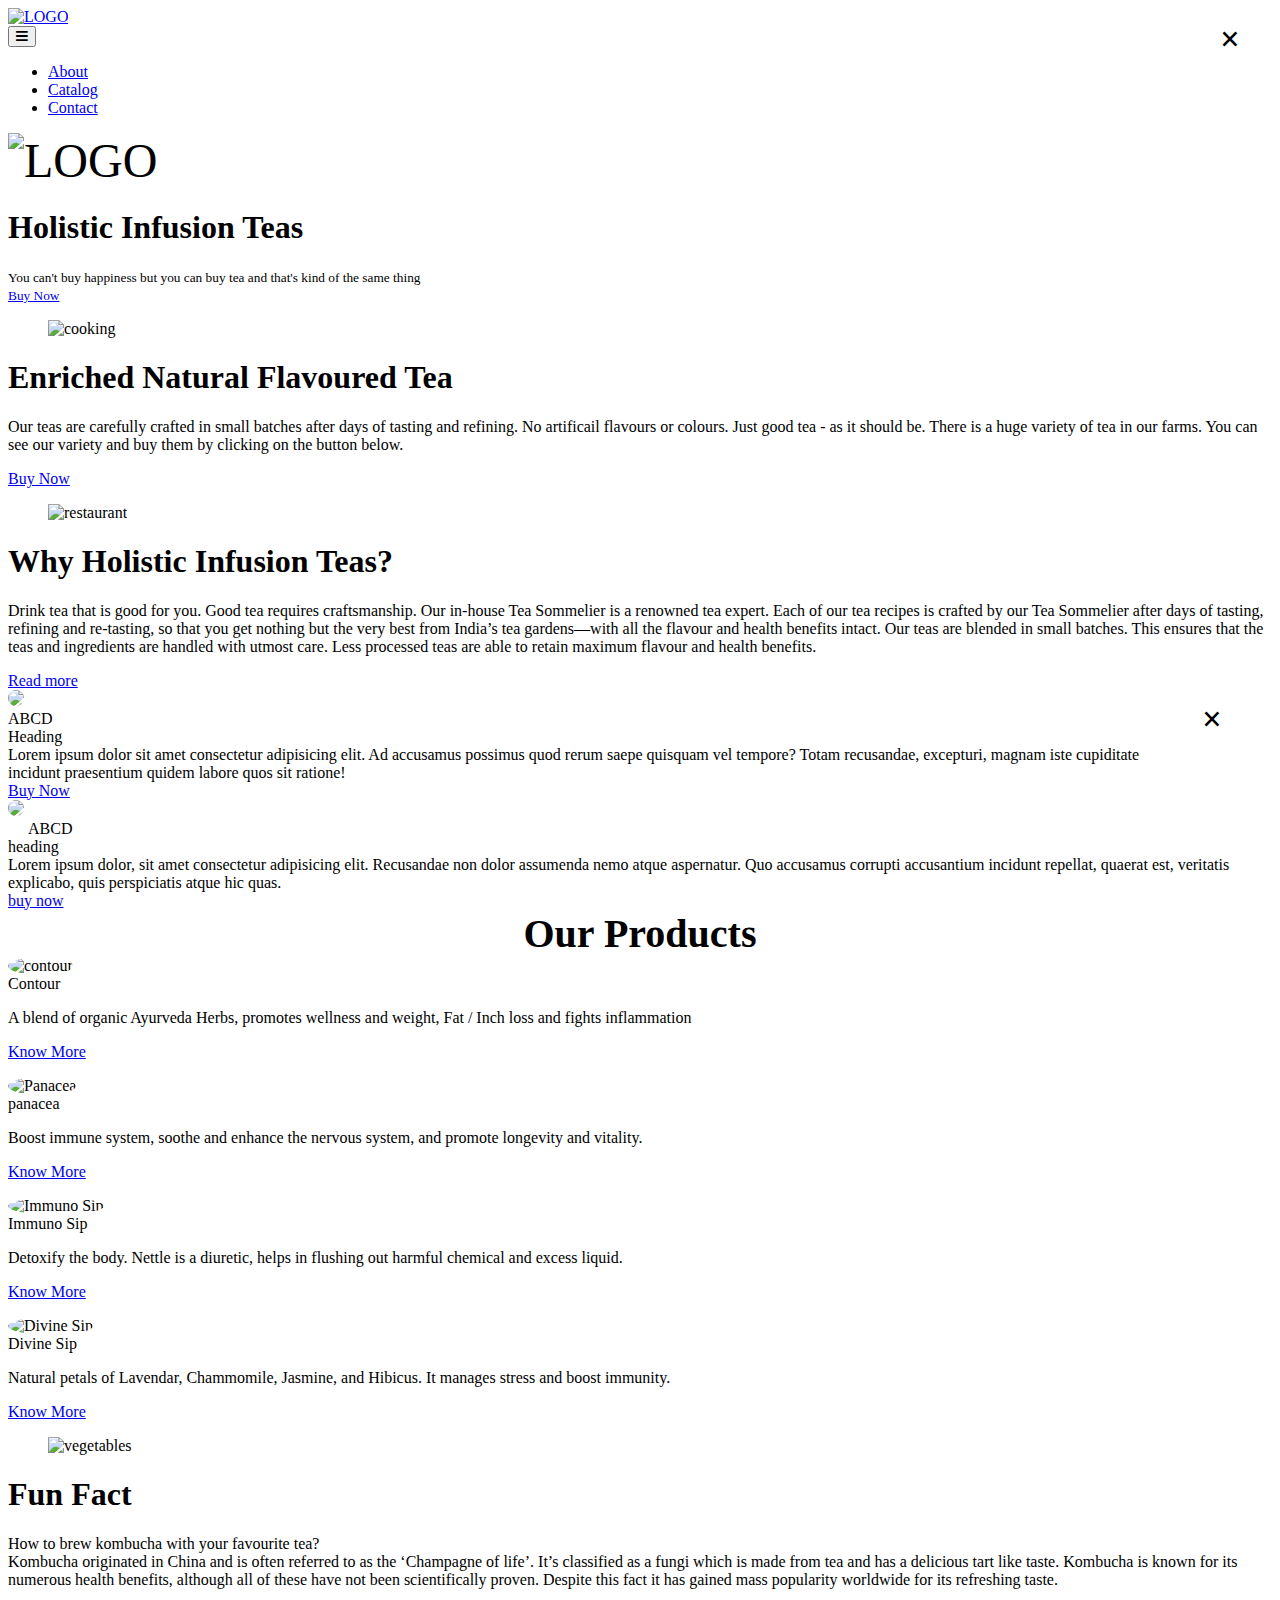
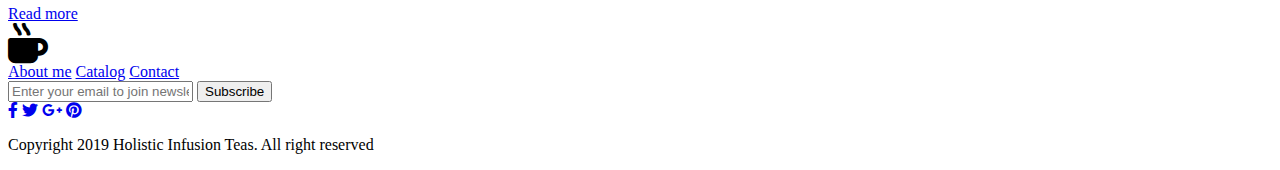
==== index.html @ bcc97b8c "Add files via upload" ====
<!DOCTYPE html>
<html lang="en">
	<head>
		<meta charset="UTF-8">
		<meta http-equiv="X-UA-Compatible" content="IE=edge">
		<meta name="viewport" content="width=device-width, initial-scale=1.0,maximum-scale=1">
		
		<title>Tea Leaves</title>
		<!-- Loading third party fonts -->
		<link href="http://fonts.googleapis.com/css?family=Open+Sans:300,400,600,700|" rel="stylesheet" type="text/css">
		<link href="fonts/font-awesome.min.css" rel="stylesheet" type="text/css">
		<link href="fonts/iconmoon.css" rel="stylesheet" type="text/css">
		<!-- Loading main css file -->
		<link rel="stylesheet" href="style.css">
		<link href="http://www.sclance.com/pngs/green-tea-png/green_tea_png_610968.png" rel="icon"/>
		<link rel="stylesheet" href="https://use.fontawesome.com/releases/v5.8.2/css/all.css">
		
		<!--[if lt IE 9]>
		<script src="js/ie-support/html5.js"></script>
		<script src="js/ie-support/respond.js"></script>
		<![endif]-->

	</head>


	<body class="homepage">
		
		<div id="site-content">
			<header class="site-header">
				<div class="container">
					<a href="index.html" id="branding" class="pull-left">
						<img src="images/EcHolistique TrÇsor final.png" alt="LOGO" height="30px" />
					</a>
					<!-- Default snippet for navigation -->
					<div class="main-navigation pull-right">
						<button type="button" class="menu-toggle"><i class="fa fa-bars"></i></button>
						<ul class="menu">
							<li class="menu-item"><a href="about.html">About</a></li>
							<li class="menu-item"><a href="catalog.html">Catalog</a></li>
							<li class="menu-item"><a href="contact.html">Contact</a></li>
						</ul> <!-- .menu -->
					</div> <!-- .main-navigation -->

					<div class="mobile-navigation"></div>
				</div>
			</header> <!-- .site-header -->

			<div class="hero">
				<div class="container">
					<font size="50px">
						<img src="./images/EcHolistique TrÇsor final.png" alt="LOGO" height="100px" class="logo_main_img"/>
					</font>
					<h1 class="site-title">Holistic Infusion Teas</h1>
					<small class="site-description">You can't buy happiness but you can buy tea and that's kind of the same thing
						<br>
						<a href="#" class="top_button">Buy Now</a>
					</small>
				</div>
			</div>

			<main class="main-content">
				<div class="fullwidth-block cooking-section category-block">
					<div class="container">
						<figure><img src="http://pngimg.com/uploads/tea/tea_PNG16911.png" alt="cooking"></figure>
						<div class="category-content">
							<h1 class="category-title">Enriched Natural Flavoured Tea</h1>
							<p>Our teas are carefully crafted in small batches after days of tasting and refining. No artificail flavours or colours. Just good tea - as it should be. There is a huge variety of tea in our farms. You can see our variety and buy them by clicking on the button below.
							</p>
							<a href="#" class="button">Buy Now</a>
						</div> <!-- .category-content -->
					</div>
				</div> <!-- .cooking-section -->
				<div class="fullwidth-block restaurant-section category-block">
					<div class="container">
						<figure><img src="https://pngimage.net/wp-content/uploads/2018/06/tea-leaves-png-1.png" alt="restaurant"></figure>
						<div class="category-content">
							<h1 class="category-title">Why Holistic Infusion Teas?</h1>
							<p>Drink tea that is good for you. Good tea requires craftsmanship. Our in-house Tea Sommelier is a renowned tea expert. Each of our tea recipes is crafted by our Tea Sommelier after days of tasting, refining and re-tasting, so that you get nothing but the very best from India’s tea gardens—with all the flavour and health benefits intact. Our teas are blended in small batches. This ensures that the teas and ingredients are handled with utmost care. Less processed teas are able to retain maximum flavour and health benefits.</p>
							<a href="#" class="button">Read more</a>
						</div> <!-- .category-content -->
					</div>
				</div> <!-- .restaurant-section -->


				<!--PopUP  Desktop-->
				<div class="popup" id="popup">
					<div class="popup_inner">
						<div style="float: right; margin: 10px 50px; font-size: 35px;font-weight: bold;cursor: pointer;" onclick="close_popup();">&times;</div>
						<div class="popup-table">
							<div class="popup_img_column">
								<div class="popup_img"><img style="border-radius: 50%;" width="100%" src="./images/contour.jpeg" id="popup_img"></div>
								<div class="img_lower_content" id="popup_lower_content">ABCD</div>
							</div>
							<div class="popup_content_column">
								<div class="popup_content_head" id="content_head">Heading</div>
								<div class="popup_content_text" id="content_text">Lorem ipsum dolor sit amet consectetur adipisicing elit. Ad accusamus possimus quod rerum saepe quisquam vel tempore? Totam recusandae, excepturi, magnam iste cupiditate incidunt praesentium quidem labore quos sit ratione!</div>
								<a href="#" id="popup_content_link"><div class="popup_content_button">Buy Now</div></a>
							</div>
						</div>
					</div>	
				</div>
				<!--PopUP-->


				<!--Popup Mobile-->
				<div class="popup" style="width: 100vw;" id="mpopup">
					<div style="position: absolute;font-size: 35px; right: 40px;top: 20px;font-weight: bold; color: #000;" onclick="close_popup();">&times;</div>
					<div class="mpopup_inner">
						<div class="mpopup-table">
							<div class="mpopup_img_column">
								<div class="mpopup_img"><img src="./images/contour.jpeg" style="border-radius: 50%;" width="100%" id="mpopup_img"/></div>
								<div class="img_lower_content" id="mpopup_lower_content" style="text-align: left;margin-left: 20px;">ABCD</div>
							</div>
							<div class="mpopup_content_column">
								<div class="popup_content_head" id="mcontent_head">heading</div>
								<div class="mpopup_content_text" id="mcontent_text">Lorem ipsum dolor, sit amet consectetur adipisicing elit. Recusandae non dolor assumenda nemo atque aspernatur. Quo accusamus corrupti accusantium incidunt repellat, quaerat est, veritatis explicabo, quis perspiciatis atque hic quas.</div>
								<a href="#" id="mpopup_content_link"><div class="popup_content_button">buy now</div></a>
							</div>
						</div>
					</div>
				</div>
				<!--Popup Mobile-->
	
					
				<div class="fullwidth-block fruits-section category-block">
					<div class="container">
						<center style="font-weight: bold;font-size: 40px;">Our Products</center>
						<div class="inner_container">
							<div class="sub_inner">
								<div class="product">
									<div class="img"><img src="./images/contour.jpeg" width="100%" alt="contour" style="border-radius: 50%;"></div>
									<div>
										<header>Contour</header>
										<p>A blend of organic Ayurveda Herbs, promotes wellness and weight, Fat / Inch loss and fights inflammation
											<Br><a href="#popup"><div class="know_button" onclick="details_1();">Know More</div></a>
										</p>
									</div>
								</div>
								<div class="product">
									<div class="img"><img src="./images/panacea.jpeg" width="100%" alt="Panacea" style="border-radius: 50%;"></div>
									<div>
										<header>panacea</header>
										<p>Boost immune system, soothe and enhance the nervous system, and promote longevity and vitality.
										<Br><a href="#popup"><div class="know_button" onclick="details_2();">Know More</div></a>
										</p>
									</div>
								</div>
							</div>
							<div class="sub_inner">
								<div class="product">
									<div class="img"><img src="./images/immuno_sip.jpeg" width="100%" alt="Immuno Sip" style="border-radius: 50%;"></div>
									<div>
										<header>Immuno Sip</header>
										<p>Detoxify the body. Nettle is a diuretic, helps in flushing out harmful chemical and excess liquid.
											<Br><a href="#popup"><div class="know_button" onclick="details_3();">Know More</div></a>
										</p>
									</div>
								</div>
								<div class="product">
									<div class="img"><img src="./images/divine_sip.jpeg" width="100%" alt="Divine Sip" style="border-radius: 50%;"></div>
									<div>
										<header>Divine Sip</header>
										<p>Natural petals of Lavendar, Chammomile, Jasmine, and Hibicus. It manages stress and boost immunity.
											<br><a href="#popup"><div class="know_button" onclick="details_4();">Know More</div></a>
										</p>
									</div>
								</div>
							</div>
						</div> <!-- .category-content -->
					</div>
				</div> <!-- .fruits-section -->
				
				<div class="fullwidth-block vegetables-section category-block">
					<div class="container">
						<figure><img src="https://24lmue3703sc0ka01x5jncyc-wpengine.netdna-ssl.com/wp-content/uploads/2018/09/ginger_turmeric_bottle-2018-06-1.png" height="350px" alt="vegetables"></figure>
						<div class="category-content">
							<h1 class="category-title">Fun Fact</h1>
							<p>How to brew kombucha with your favourite tea?<br>Kombucha originated in China and is often referred to as the ‘Champagne of life’. It’s classified as a fungi which is made from tea and has a delicious tart like taste.  Kombucha is known for its numerous health benefits, although all of these have not been scientifically proven. Despite this fact it has gained mass popularity worldwide for its refreshing taste.</p>
							<a href="#" class="button">Read more</a>
						</div> <!-- .category-content -->
					</div>
				</div> <!-- .vegetables-section -->

			</main> <!-- .main-content -->
			
			<footer class="site-footer">
				<div class="container">
					<i class="fas fa-mug-hot" style="font-size: 40px;"></i>
					<nav class="footer-navigation">
						<a href="about.html">About me</a>
						<a href="catalog.html">Catalog</a>
						<a href="contact.html">Contact</a>
					</nav>
					<div class="subscribe">
						<form action="#">
							<input type="text" placeholder="Enter your email to join newsletter..." id="mail">
							<input type="submit" value="Subscribe" onclick="mail_check();";>
						</form>
					</div>
					<div class="social-links">
						<a href="#" class="facebook"><i class="fab fa-facebook-f"></i></a>
						<a href="#" class="twitter"><i class="fab fa-twitter"></i></a>
						<a href="#" class="google-plus"><i class="fab fa-google-plus-g"></i></a>
						<a href="#" class="pinterest"><i class="fab fa-pinterest"></i></a>
					</div>
					<div class="colophon">
						<p>Copyright 2019 Holistic Infusion Teas. All right reserved</p>
					</div>
				</div>
			</footer>

		</div>

		

		<script src="js/jquery-1.11.1.min.js"></script>
		<script src="js/main.js" type="text/javascript"></script>
		<script src="js/plugins.js"></script>
		<script src="js/app.js"></script>
		
	</body>

</html>
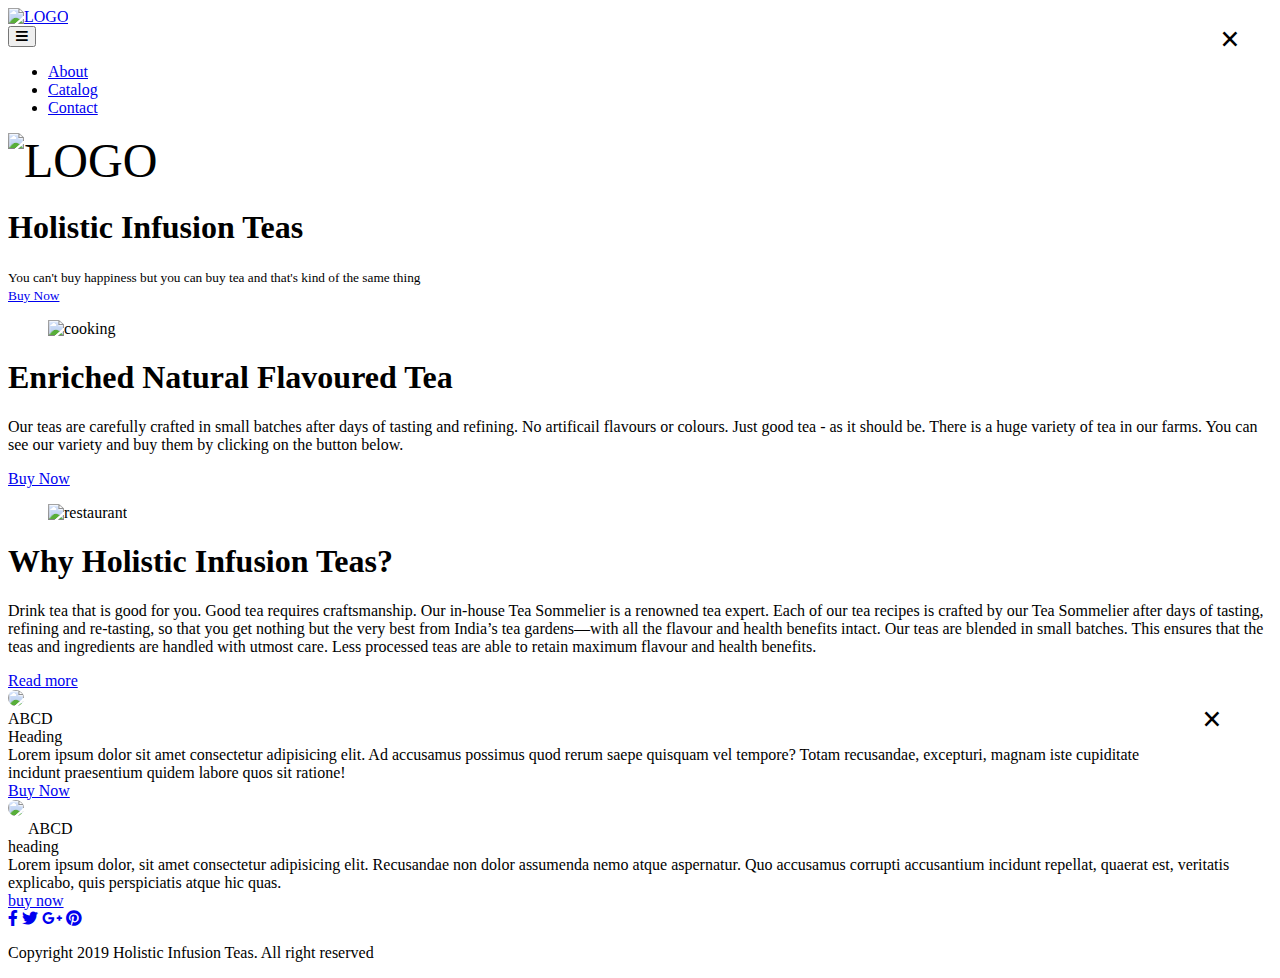
==== commit 7a6773f8: "Add files via upload" ====
--- a/index.html
+++ b/index.html
@@ -122,81 +122,7 @@
 				<!--Popup Mobile-->
 	
 					
-				<div class="fullwidth-block fruits-section category-block">
-					<div class="container">
-						<center style="font-weight: bold;font-size: 40px;">Our Products</center>
-						<div class="inner_container">
-							<div class="sub_inner">
-								<div class="product">
-									<div class="img"><img src="./images/contour.jpeg" width="100%" alt="contour" style="border-radius: 50%;"></div>
-									<div>
-										<header>Contour</header>
-										<p>A blend of organic Ayurveda Herbs, promotes wellness and weight, Fat / Inch loss and fights inflammation
-											<Br><a href="#popup"><div class="know_button" onclick="details_1();">Know More</div></a>
-										</p>
-									</div>
-								</div>
-								<div class="product">
-									<div class="img"><img src="./images/panacea.jpeg" width="100%" alt="Panacea" style="border-radius: 50%;"></div>
-									<div>
-										<header>panacea</header>
-										<p>Boost immune system, soothe and enhance the nervous system, and promote longevity and vitality.
-										<Br><a href="#popup"><div class="know_button" onclick="details_2();">Know More</div></a>
-										</p>
-									</div>
-								</div>
-							</div>
-							<div class="sub_inner">
-								<div class="product">
-									<div class="img"><img src="./images/immuno_sip.jpeg" width="100%" alt="Immuno Sip" style="border-radius: 50%;"></div>
-									<div>
-										<header>Immuno Sip</header>
-										<p>Detoxify the body. Nettle is a diuretic, helps in flushing out harmful chemical and excess liquid.
-											<Br><a href="#popup"><div class="know_button" onclick="details_3();">Know More</div></a>
-										</p>
-									</div>
-								</div>
-								<div class="product">
-									<div class="img"><img src="./images/divine_sip.jpeg" width="100%" alt="Divine Sip" style="border-radius: 50%;"></div>
-									<div>
-										<header>Divine Sip</header>
-										<p>Natural petals of Lavendar, Chammomile, Jasmine, and Hibicus. It manages stress and boost immunity.
-											<br><a href="#popup"><div class="know_button" onclick="details_4();">Know More</div></a>
-										</p>
-									</div>
-								</div>
-							</div>
-						</div> <!-- .category-content -->
-					</div>
-				</div> <!-- .fruits-section -->
 				
-				<div class="fullwidth-block vegetables-section category-block">
-					<div class="container">
-						<figure><img src="https://24lmue3703sc0ka01x5jncyc-wpengine.netdna-ssl.com/wp-content/uploads/2018/09/ginger_turmeric_bottle-2018-06-1.png" height="350px" alt="vegetables"></figure>
-						<div class="category-content">
-							<h1 class="category-title">Fun Fact</h1>
-							<p>How to brew kombucha with your favourite tea?<br>Kombucha originated in China and is often referred to as the ‘Champagne of life’. It’s classified as a fungi which is made from tea and has a delicious tart like taste.  Kombucha is known for its numerous health benefits, although all of these have not been scientifically proven. Despite this fact it has gained mass popularity worldwide for its refreshing taste.</p>
-							<a href="#" class="button">Read more</a>
-						</div> <!-- .category-content -->
-					</div>
-				</div> <!-- .vegetables-section -->
-
-			</main> <!-- .main-content -->
-			
-			<footer class="site-footer">
-				<div class="container">
-					<i class="fas fa-mug-hot" style="font-size: 40px;"></i>
-					<nav class="footer-navigation">
-						<a href="about.html">About me</a>
-						<a href="catalog.html">Catalog</a>
-						<a href="contact.html">Contact</a>
-					</nav>
-					<div class="subscribe">
-						<form action="#">
-							<input type="text" placeholder="Enter your email to join newsletter..." id="mail">
-							<input type="submit" value="Subscribe" onclick="mail_check();";>
-						</form>
-					</div>
 					<div class="social-links">
 						<a href="#" class="facebook"><i class="fab fa-facebook-f"></i></a>
 						<a href="#" class="twitter"><i class="fab fa-twitter"></i></a>
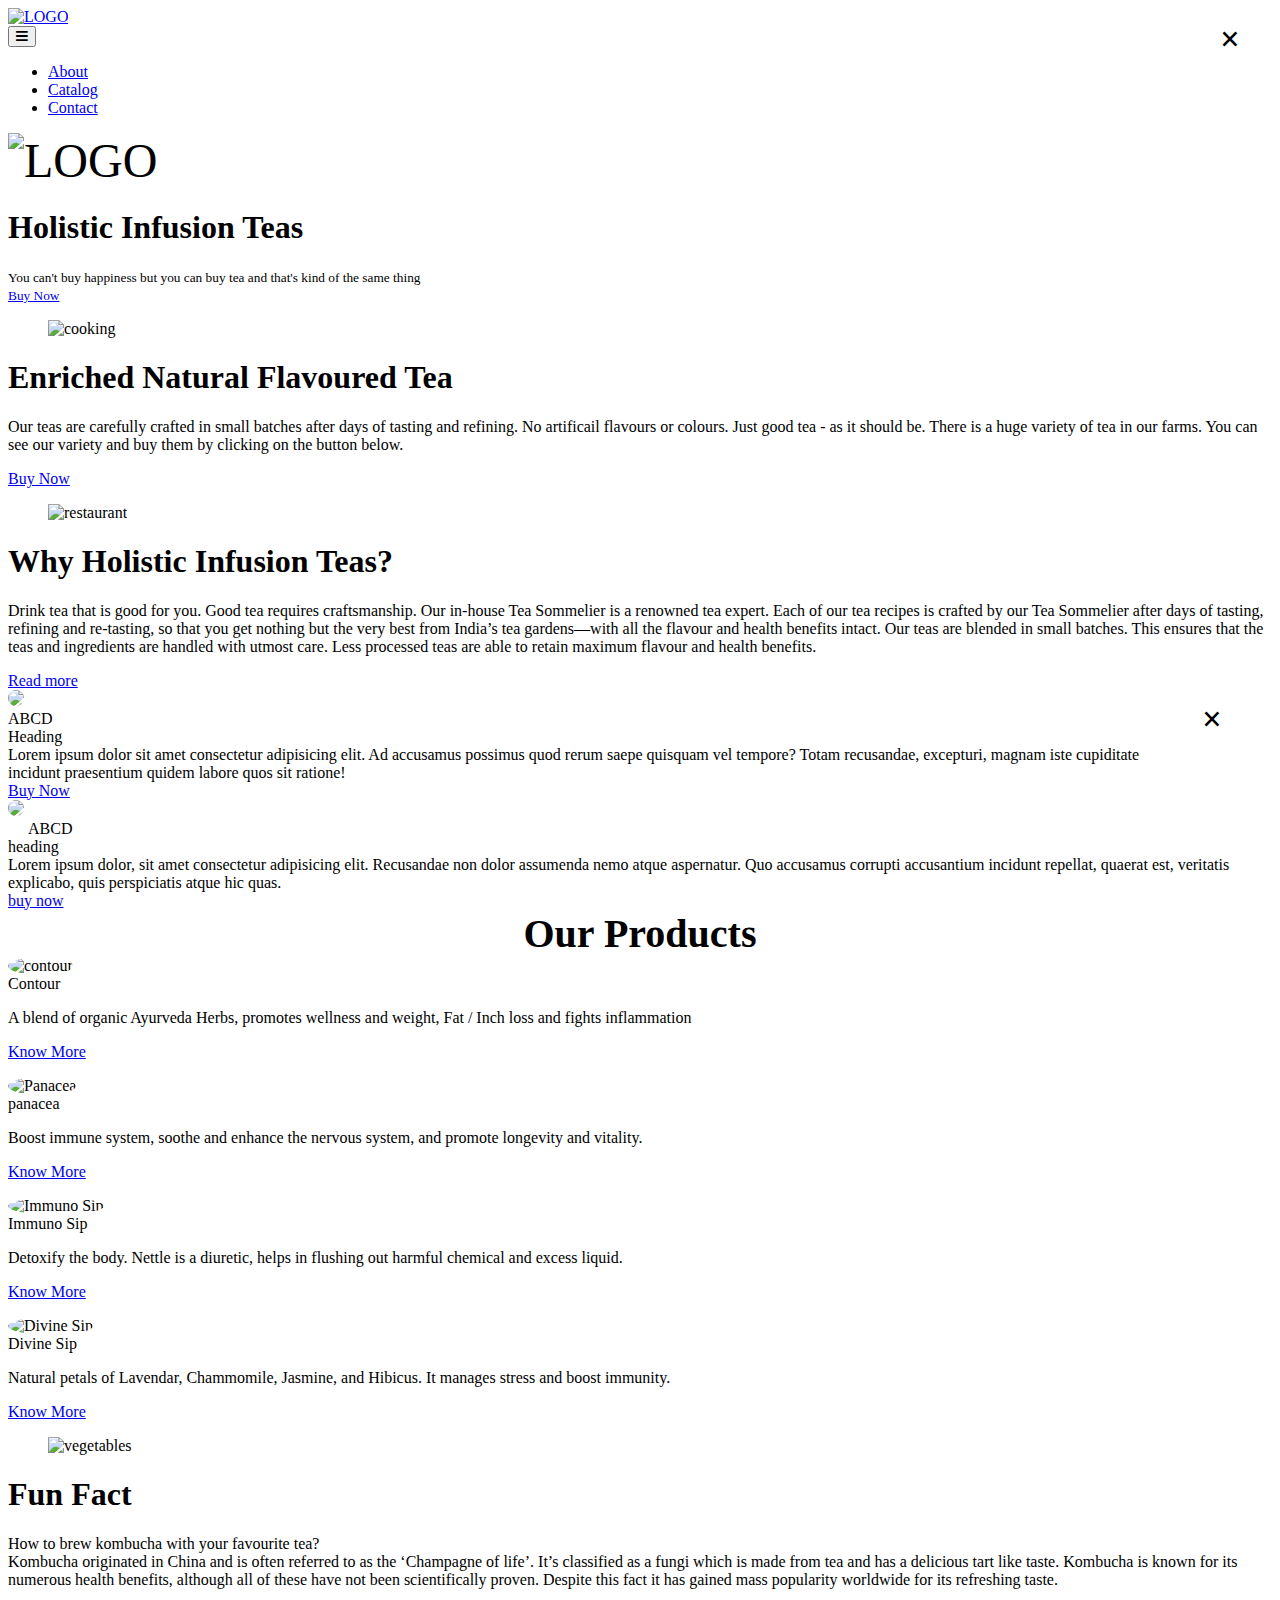
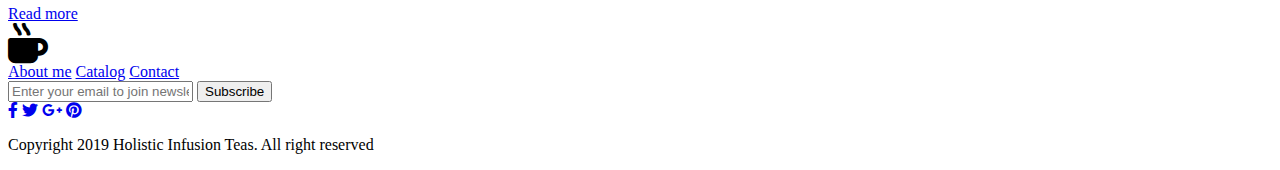
==== commit 90bf2f50: "Add files via upload" ====
--- a/index.html
+++ b/index.html
@@ -122,7 +122,81 @@
 				<!--Popup Mobile-->
 	
 					
+				<div class="fullwidth-block fruits-section category-block">
+					<div class="container">
+						<center style="font-weight: bold;font-size: 40px;">Our Products</center>
+						<div class="inner_container">
+							<div class="sub_inner">
+								<div class="product">
+									<div class="img"><img src="./images/contour.jpeg" width="100%" alt="contour" style="border-radius: 50%;"></div>
+									<div>
+										<header>Contour</header>
+										<p>A blend of organic Ayurveda Herbs, promotes wellness and weight, Fat / Inch loss and fights inflammation
+											<Br><a href="#popup"><div class="know_button" onclick="details_1();">Know More</div></a>
+										</p>
+									</div>
+								</div>
+								<div class="product">
+									<div class="img"><img src="./images/panacea.jpeg" width="100%" alt="Panacea" style="border-radius: 50%;"></div>
+									<div>
+										<header>panacea</header>
+										<p>Boost immune system, soothe and enhance the nervous system, and promote longevity and vitality.
+										<Br><a href="#popup"><div class="know_button" onclick="details_2();">Know More</div></a>
+										</p>
+									</div>
+								</div>
+							</div>
+							<div class="sub_inner">
+								<div class="product">
+									<div class="img"><img src="./images/immuno_sip.jpeg" width="100%" alt="Immuno Sip" style="border-radius: 50%;"></div>
+									<div>
+										<header>Immuno Sip</header>
+										<p>Detoxify the body. Nettle is a diuretic, helps in flushing out harmful chemical and excess liquid.
+											<Br><a href="#popup"><div class="know_button" onclick="details_3();">Know More</div></a>
+										</p>
+									</div>
+								</div>
+								<div class="product">
+									<div class="img"><img src="./images/divine_sip.jpeg" width="100%" alt="Divine Sip" style="border-radius: 50%;"></div>
+									<div>
+										<header>Divine Sip</header>
+										<p>Natural petals of Lavendar, Chammomile, Jasmine, and Hibicus. It manages stress and boost immunity.
+											<br><a href="#popup"><div class="know_button" onclick="details_4();">Know More</div></a>
+										</p>
+									</div>
+								</div>
+							</div>
+						</div> <!-- .category-content -->
+					</div>
+				</div> <!-- .fruits-section -->
 				
+				<div class="fullwidth-block vegetables-section category-block">
+					<div class="container">
+						<figure><img src="https://24lmue3703sc0ka01x5jncyc-wpengine.netdna-ssl.com/wp-content/uploads/2018/09/ginger_turmeric_bottle-2018-06-1.png" height="350px" alt="vegetables"></figure>
+						<div class="category-content">
+							<h1 class="category-title">Fun Fact</h1>
+							<p>How to brew kombucha with your favourite tea?<br>Kombucha originated in China and is often referred to as the ‘Champagne of life’. It’s classified as a fungi which is made from tea and has a delicious tart like taste.  Kombucha is known for its numerous health benefits, although all of these have not been scientifically proven. Despite this fact it has gained mass popularity worldwide for its refreshing taste.</p>
+							<a href="#" class="button">Read more</a>
+						</div> <!-- .category-content -->
+					</div>
+				</div> <!-- .vegetables-section -->
+
+			</main> <!-- .main-content -->
+			
+			<footer class="site-footer">
+				<div class="container">
+					<i class="fas fa-mug-hot" style="font-size: 40px;"></i>
+					<nav class="footer-navigation">
+						<a href="about.html">About me</a>
+						<a href="catalog.html">Catalog</a>
+						<a href="contact.html">Contact</a>
+					</nav>
+					<div class="subscribe">
+						<form action="#">
+							<input type="text" placeholder="Enter your email to join newsletter..." id="mail">
+							<input type="submit" value="Subscribe" onclick="mail_check();";>
+						</form>
+					</div>
 					<div class="social-links">
 						<a href="#" class="facebook"><i class="fab fa-facebook-f"></i></a>
 						<a href="#" class="twitter"><i class="fab fa-twitter"></i></a>
